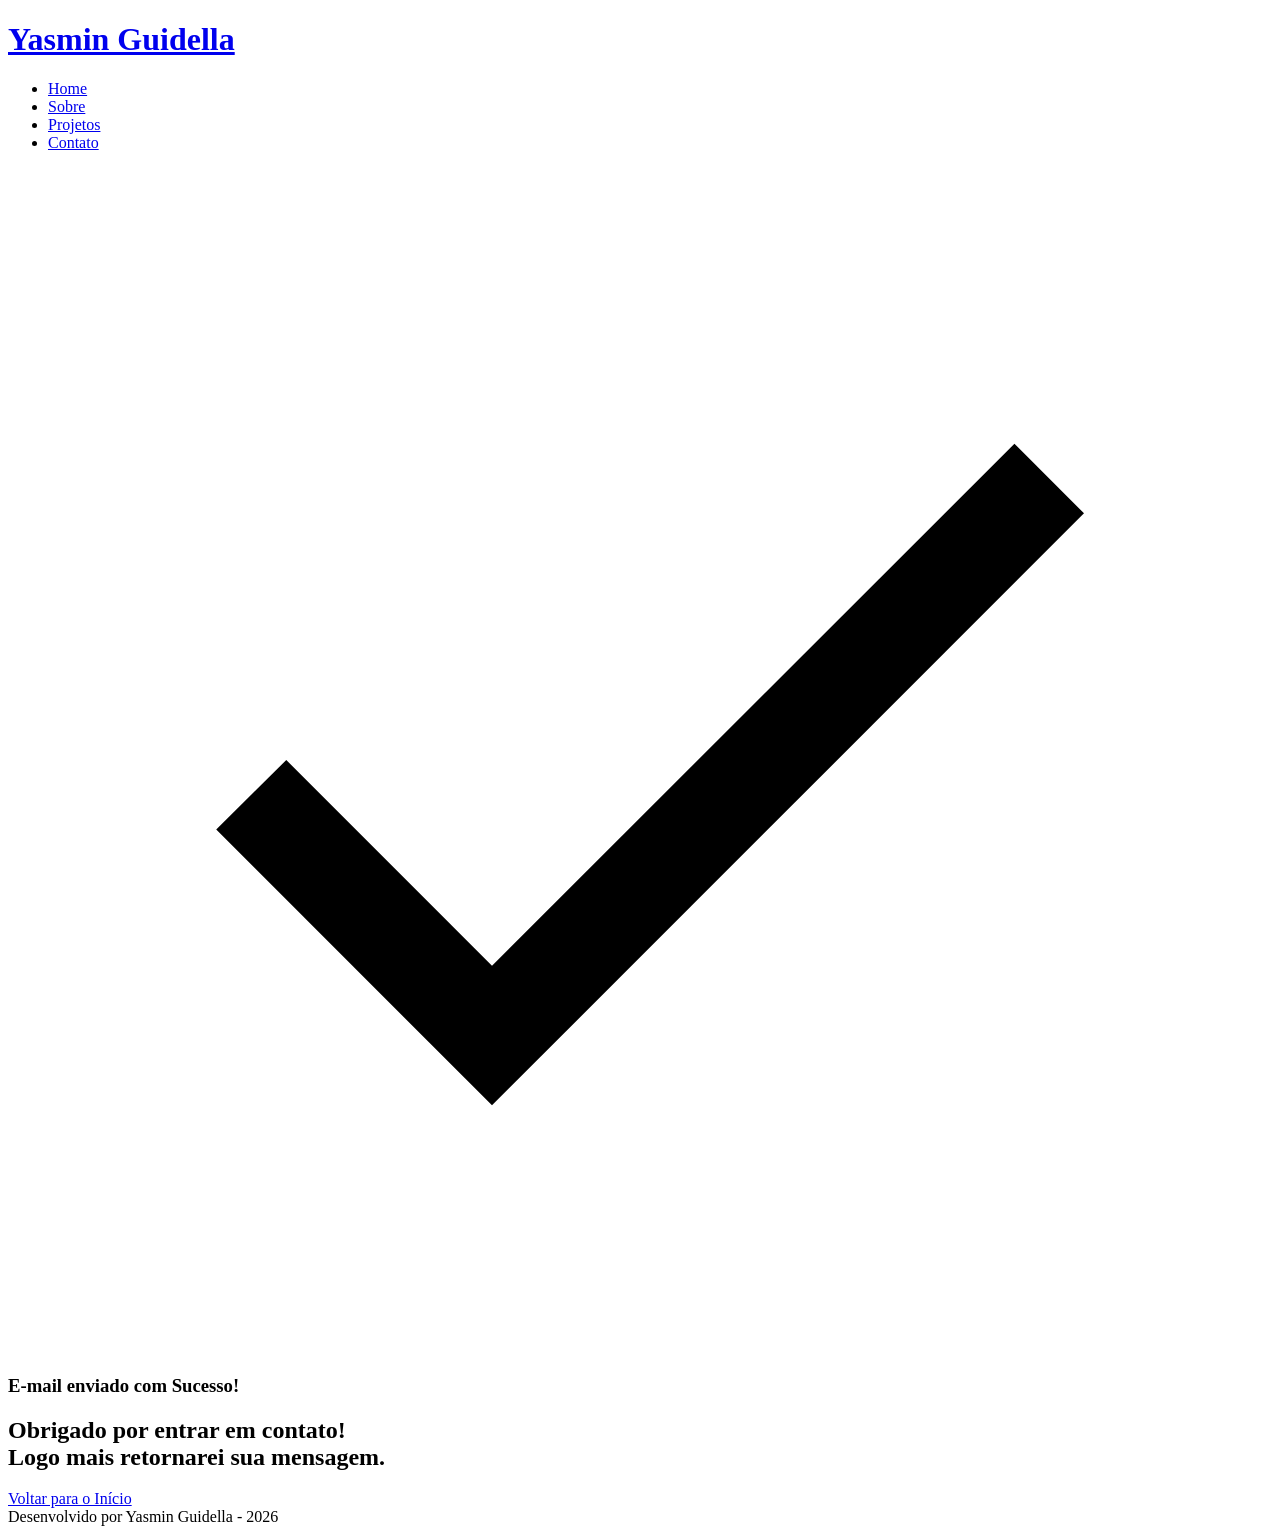
==== success.html @ c7dc5164 "feat:portfolio completo em html básico" ====
<!DOCTYPE html>
<html lang="pt-br">
<head>
    <meta charset="UTF-8">
    <meta name="viewport" content="width=device-width, initial-scale=1.0">
    <meta name="author" content="Yasmin Guidella">
    <meta name="description" content="Mensagem enviada com sucesso! Obrigado pelo contato no meu portfólio.">
    <meta name="robots" content="index, follow">

    <link rel="icon" type="image/svg+xml" href="./assets/img/favicon.svg">

    <title>Sucesso | Yasmin Guidella</title>
</head>
<body>

    <header class="menu-container">
        <h1><a href="index.html">Yasmin Guidella</a></h1>

        <nav>
            <ul>
                <li><a href="index.html">Home</a></li>
                <li><a href="index.html#about">Sobre</a></li>
                <li><a href="index.html#projects">Projetos</a></li>
                <li><a href="index.html#contact">Contato</a></li>
            </ul>
        </nav>
    </header>

    <main>

        <section class="success-container">
            <article class="success-content">

                <figure class="success-icon">
                    <img src="./assets/img/success.svg" 
                         alt="Ilustração de sucesso" 
                         class="float-animation">
                </figure>

                <h1>E-mail enviado com Sucesso!</h1>
                <h2>Obrigado por entrar em contato! <br> Logo mais retornarei sua mensagem.</h2>

                <a class="botao" href="index.html">Voltar para o Início</a>

            </article>
        </section>

    </main>

    <footer>
        Desenvolvido por Yasmin Guidella - 2026
    </footer>

</body>
</html>
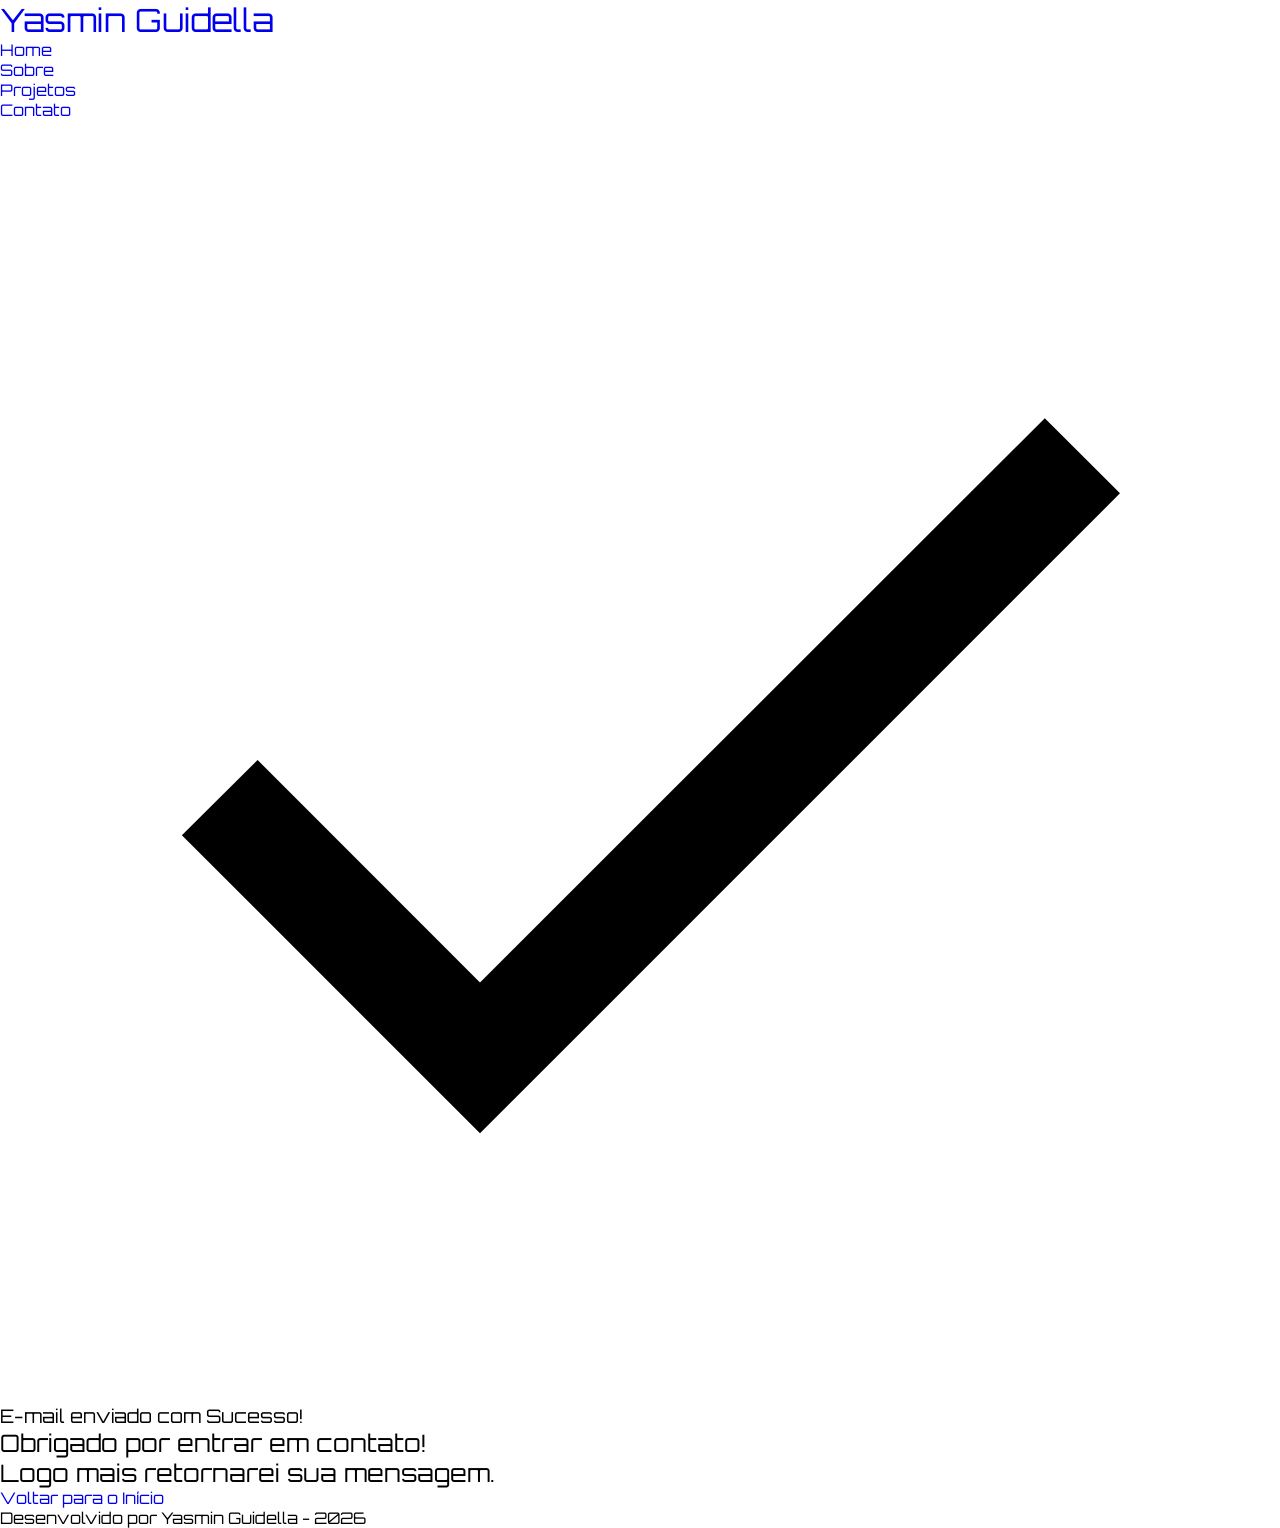
==== commit 6ec6d255: "style: realiza o reset global com a fonte Orbitron" ====
--- a/success.html
+++ b/success.html
@@ -1,6 +1,14 @@
 <!DOCTYPE html>
 <html lang="pt-br">
 <head>
+    <!-- Fontes do Google -->
+    <link rel="preconnect" href="https://fonts.googleapis.com">
+    <link rel="preconnect" href="https://fonts.gstatic.com" crossorigin>
+
+    <!-- Fonte do Google - Orbitron -->
+    <link href="https://fonts.googleapis.com/css2?family=Orbitron:wght@400;500;600;700;800;900&display=swap" rel="stylesheet">
+
+    
     <meta charset="UTF-8">
     <meta name="viewport" content="width=device-width, initial-scale=1.0">
     <meta name="author" content="Yasmin Guidella">
@@ -10,6 +18,8 @@
     <link rel="icon" type="image/svg+xml" href="./assets/img/favicon.svg">
 
     <title>Sucesso | Yasmin Guidella</title>
+
+    <link rel="stylesheet" href="./assets/css/style.css">
 </head>
 <body>
 
--- a/assets/css/style.css
+++ b/assets/css/style.css
@@ -0,0 +1,9 @@
+* {
+    margin: 0;
+    padding: 0;
+    box-sizing: border-box;
+    font-family: 'Orbitron', sans-serif;
+    font-weight: 400;
+    text-decoration: none;
+    outline: 0;
+}
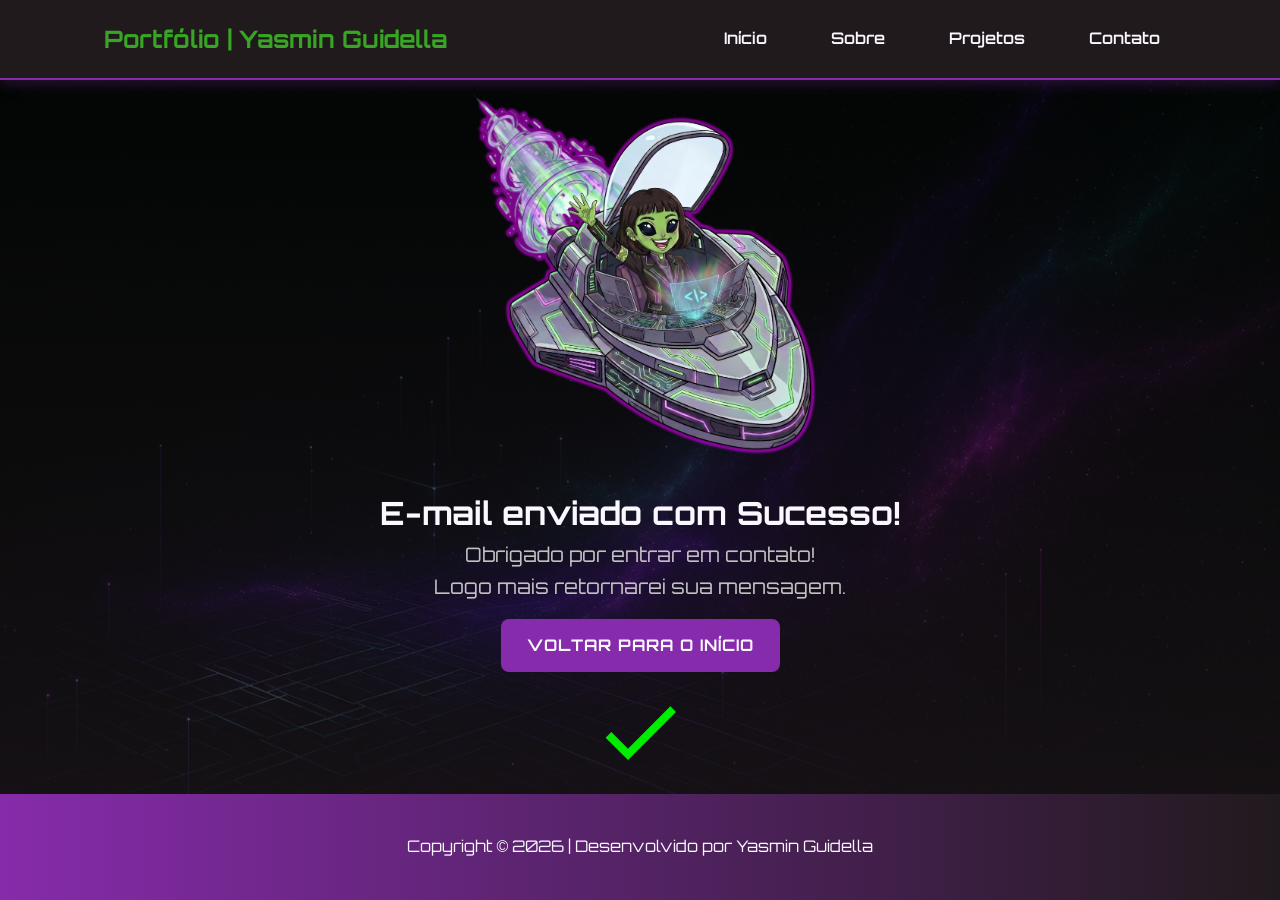
==== commit 07ac7055: "Style: base concluida" ====
--- a/success.html
+++ b/success.html
@@ -17,23 +17,25 @@
 
     <link rel="icon" type="image/svg+xml" href="./assets/img/favicon.svg">
 
+    <link rel="stylesheet" href="./assets/css/style.css">
+
     <title>Sucesso | Yasmin Guidella</title>
-
-    <link rel="stylesheet" href="./assets/css/style.css">
 </head>
 <body>
 
-    <header class="menu-container">
-        <h1><a href="index.html">Yasmin Guidella</a></h1>
-
-        <nav>
-            <ul>
-                <li><a href="index.html">Home</a></li>
-                <li><a href="index.html#about">Sobre</a></li>
-                <li><a href="index.html#projects">Projetos</a></li>
-                <li><a href="index.html#contact">Contato</a></li>
-            </ul>
-        </nav>
+    <header>
+        <div class="menu-content">
+            <a href="index.html" id="titulo">Portfólio | Yasmin Guidella</a>
+            
+            <nav>
+                <ul class="menu-list">
+                    <li><a href="index.html">Início</a></li>
+                    <li><a href="index.html#about">Sobre</a></li>
+                    <li><a href="index.html#projects">Projetos</a></li>
+                    <li><a href="index.html#contact">Contato</a></li>
+                </ul>
+            </nav>
+        </div>
     </header>
 
     <main>
@@ -41,16 +43,22 @@
         <section class="success-container">
             <article class="success-content">
 
-                <figure class="success-icon">
-                    <img src="./assets/img/success.svg" 
-                         alt="Ilustração de sucesso" 
-                         class="float-animation">
+                <figure class="success-personagem">
+                    <img src="./assets/img/personagem_nave.png" 
+                         alt="Yasmin alien na Nave" 
+                         class="float-success">
                 </figure>
+
 
                 <h1>E-mail enviado com Sucesso!</h1>
                 <h2>Obrigado por entrar em contato! <br> Logo mais retornarei sua mensagem.</h2>
 
                 <a class="botao" href="index.html">Voltar para o Início</a>
+
+                <figure class="success-icon">
+                    <img src="./assets/img/success.svg" 
+                         alt="Check de sucesso">
+                </figure>
 
             </article>
         </section>
@@ -58,8 +66,9 @@
     </main>
 
     <footer>
-        Desenvolvido por Yasmin Guidella - 2026
+        <p>Copyright © 2026 | Desenvolvido por Yasmin Guidella</p>
     </footer>
 
 </body>
+
 </html>
--- a/assets/css/style.css
+++ b/assets/css/style.css
@@ -6,4 +6,769 @@
     font-weight: 400;
     text-decoration: none;
     outline: 0;
+}
+
+:root {
+    /* 1. PALETA DE CORES */
+    --purple-50: #f4eaff;
+    --purple-100: #e9dcfa;
+    --purple-200: #cdb3f0;
+    --purple-300: #b186e5;
+    --purple-400: #9460db;
+    --purple-500: #862BAB; /* O Roxo Principal das suas abas */
+    --purple-600: #6b36c8;
+    --purple-700: #5b2ca0;
+    --purple-800: #4c2177;
+    --purple-900: #211A1D; /* Roxo ultra escuro */
+
+    /* 2. CORES NEUTRAS */
+    --black: #000501;      /* O fundo preto que você quer */
+    --white: #FAF7FF;      /* Escrita em Branco */
+    --silver: #C2C1C2;     /* O Silver bonito para textos secundários */
+    --gray-400: #505861;   /* Cinza auxiliar */
+
+    /* 3. CORES DE INTERAÇÃO */
+    --neon-green: #38A524;        /* Para ícones e detalhes */
+    --neon-green-active: #2bff00; /* O brilho quando alguém clicar */
+    --error: #e63946;             /* Cor de erro padrão */
+
+    /* 4. SOMBRAS E BRILHOS */
+    --shadow-sm: 0 0.25rem 0.5rem rgba(0, 0, 0, 0.05);
+    --shadow-md: 0 0.25rem 0.75rem rgba(134, 43, 171, 0.3); /* Brilho Roxo */
+    --shadow-lg: 0 0.5rem 1.5rem rgba(56, 165, 36, 0.2);   /* Brilho Verde */
+
+    /* 5. ESPAÇAMENTOS */
+    --spacing-xs: 0.5rem;
+    --spacing-sm: 1rem;
+    --spacing-md: 1.5rem;
+    --spacing-lg: 2rem;
+    --spacing-xl: 3rem;
+    --spacing-2xl: 4rem;
+
+    /* 6. TAMANHOS DE FONTE */
+    --text-sm: 0.75rem;
+    --text-base: 1rem;
+    --text-lg: 1.25rem;
+    --text-xl: 1.5rem;
+    --text-2xl: 2rem;
+    --text-3xl: 2.5rem;
+
+    /* 7. BORDAS E ANIMAÇÃO */
+    --radius-sm: 0.25rem;
+    --radius-md: 0.5rem;
+    --radius-lg: 1rem;
+    --radius-xl: 2rem;
+    --radius-full: 9999px;
+    --transition-default: all 0.3s ease;
+}
+
+html {
+    scroll-behavior: smooth;
+}
+
+body {
+    display: flex;
+    flex-direction: column;
+    min-height: 100vh;
+    
+    /* Identidade Visual */
+    background-color: var(--black); 
+    background-image: linear-gradient(rgba(0, 5, 1, 0.8), rgba(33, 26, 29, 0.7)), url('../img/background_portfolio_1.png');
+    background-size: cover;
+    background-position: center;
+    background-attachment: fixed;
+    background-repeat: no-repeat;
+
+    line-height: 1.6;
+    color: var(--white); /* Texto principal em branco */
+}
+
+main {
+    flex: 1;
+}
+
+.section-container {
+    max-width: 70rem;
+    min-height: 40rem;
+    width: 100%;
+    margin: 0 auto 4rem auto;
+    padding: var(--spacing-xl);
+    box-sizing: border-box;
+    background-color: rgba(33, 26, 29, 0.6);
+    border-radius: var(--radius-lg);
+    box-shadow: var(--shadow-md);
+    scroll-margin-top: 6rem;
+    overflow: hidden;
+}
+
+
+/* Unificando o comportamento de todas as seções */
+.hero-container, 
+.about-container, 
+.projects-container,
+.projects-wrapper, 
+.contact-container {
+    display: flex;
+    align-items: center; 
+    justify-content: space-between;
+    gap: var(--spacing-2xl);
+    width: 100%;
+    min-height: 40rem; 
+}
+
+
+.hero-image,
+.about-image,
+.projects-image, 
+.contact-image-box {
+    flex: 0 0 22rem;
+    max-width: 22rem;
+    min-height: 40rem;
+    width: 22rem;
+    display: flex;
+    justify-content: center;
+    position: relative;
+    overflow: hidden;
+}
+
+.hero-image img, 
+.about-image img, 
+.projects-personagem-fixed img, 
+.contact-image-box img {
+    width: 100%;
+    height: 100%;
+    object-fit: contain; 
+}
+
+.hero-content, 
+.about-content, 
+.projects-content-box, 
+.contact-content-wrapper {
+    flex: 1;
+    min-width: 0;
+    display: flex;
+    flex-direction: column;
+    justify-content: center;
+}
+
+/* Container para agrupar botões */
+.buttons-container {
+    display: flex;
+    gap: var(--spacing-sm);
+    flex-wrap: wrap; /* Garante que não quebre em telas pequenas */
+}
+
+/* Configurações Base de todos os Botões */
+.botao, .botao-outline {
+    display: inline-block;
+    padding: 0.75rem 1.5rem;
+    border: 2px solid transparent; /* Reserva o espaço da borda */
+    border-radius: var(--radius-md);
+    font-size: var(--text-base);
+    font-weight: 700;
+    text-align: center;
+    cursor: pointer;
+    transition: var(--transition-default);
+    text-transform: uppercase;
+    letter-spacing: 1px;
+}
+
+/* --- Botão Primário (Preenchido) --- */
+.botao {
+    border-color: var(--purple-500);
+    background-color: var(--purple-500);
+    color: var(--white);
+}
+
+.botao:hover {
+    background-color: var(--purple-600);
+    border-color: var(--purple-600);
+    box-shadow: var(--shadow-md); /* glow roxo */
+    transform: translateY(-0.25rem);
+}
+
+/* --- Botão Outline (Transparente) --- */
+.botao-outline {
+    border-color: var(--purple-500);
+    background-color: transparent;
+    color: var(--purple-300); /* Roxo mais claro para ler melhor no fundo preto */
+}
+
+.botao-outline:hover {
+    background-color: var(--purple-500);
+    color: var(--white);
+    transform: translateY(-0.25rem);
+    box-shadow: var(--shadow-md);
+}
+
+/* --- ESTADO DE CLIQUE  --- */
+.botao:active, .botao-outline:active {
+    background-color: var(--neon-green-active);
+    border-color: var(--neon-green-active);
+    color: var(--black); /* Texto preto para alto contraste no verde brilhante */
+    transform: translateY(0); /* Volta para a posição original ao apertar */
+}
+
+/* --- Modificador: Botão Pequeno (Projetos) --- */
+.botao-sm {
+    min-width: 8rem;
+    padding: 0.5rem 1rem;
+    border-width: 1px;
+    border-radius: var(--radius-sm);
+    font-size: var(--text-sm);
+}
+
+header {
+    position: sticky;
+    top: 0;
+    z-index: 1000;
+    width: 100%;
+    height: 5rem;
+    border-bottom: 0.15rem solid var(--purple-500);
+    background-color: var(--purple-900);
+    box-shadow: var(--shadow-md);
+}
+
+header a {
+    font-weight: 600;
+    color: var(--white);
+    transition: var(--transition-default);
+}
+
+header a:hover {
+    color: var(--neon-green);
+}
+
+#titulo {
+    font-size: var(--text-xl);
+    font-weight: 700;
+    color: var(--neon-green);
+}
+
+.menu-content {
+    display: flex;
+    justify-content: space-between;
+    align-items: center;
+    max-width: 70rem;
+    height: 100%;
+    margin: 0 auto;
+    padding: 0 var(--spacing-md);
+}
+
+.menu-list {
+    display: flex;
+    gap: var(--spacing-lg);
+    list-style:none;
+}
+
+.menu-list a {
+    padding: var(--spacing-xs) var(--spacing-sm);
+}
+
+.hero-content {
+    display:flex;
+    flex: 1;
+    flex-direction: column;
+    gap: var(--spacing-sm);
+}
+
+.hero-content span {
+    font-size: var(--text-lg);
+    font-weight: 700;
+    color: var(--neon-green);
+}
+
+.hero-content h1 {
+    font-size: var(--text-3xl);
+    font-weight: 700;
+}
+
+.hero-content p, .about-content p, .contact-info p {
+    font-size: var(--text-base);
+    color: var(--silver); 
+}
+
+.hero-image {
+    min-height: 40rem;
+}
+
+
+.hero-image img {
+    width: 100%;
+    max-height: 35rem;
+    max-width: 32rem;
+    border-radius: var(--radius-lg);
+}
+
+@keyframes float {
+    0%, 100% { transform: translate(-50%, -50%); }
+    50% { transform: translate(-50%, calc(-50% - 1rem)); }
+}
+
+.float-animation {
+    animation: float 3s ease-in-out infinite;
+}
+
+.img-hero {
+    position: absolute;
+    top: 50%;
+    left: 50%;
+    transform: translate(-50%, -50%);
+    width: 100%;
+    height: auto;
+    object-fit: contain;
+}
+
+/* esconde a foto real iniciamente */
+.hover-photo {
+    opacity: 0;
+    visibility: hidden;
+}
+
+/* Quando o mouse passa no container da imagem */
+.hero-image:hover .principal {
+    opacity: 0; /* Esconde a personagem */
+}
+
+.hero-image:hover .hover-photo {
+    opacity: 1; /* Mostra foto real */
+    visibility: visible;
+}
+
+.about-image{
+    flex: 0 0 22rem;        
+    display: flex;
+    justify-content: center;
+}
+
+.about-image img {
+    width: 100%;
+    max-width:100%;
+    height:auto;
+    box-shadow: none;
+    border: none;     
+    border-radius: 0;
+    animation: float-about 3s ease-in-out infinite;
+}
+
+
+@keyframes float-about {
+     0%, 100% { transform: translate(0%); }
+     50% { transform: translateY(-0.8rem); }
+}
+
+.about-content h2,
+.projects-container h2,
+.contact-header h2 {
+    margin-bottom: var(--spacing-md);
+    font-size: var(--text-2xl);
+    font-weight: 700;
+    color: var(--neon-green);
+}
+
+.about-content p {
+    margin-bottom: var(--spacing-sm);
+    text-align: justify;
+}
+
+.about-buttons-data {
+    display: flex;
+    justify-content: space-between;
+    align-items: center;
+    gap: var(--spacing-lg);
+    margin-top: var(--spacing-lg);
+}
+
+.about-buttons-data .buttons-container {
+    margin-right: auto;
+}
+
+.data-container {
+    display: flex;
+    gap: var(--spacing-lg);
+    margin-top: 0;
+}
+
+.data-item {
+    display: flex;
+    flex-direction: column;
+    align-items: center;
+}
+
+.data-number {
+    font-size: var(--text-xl);
+    font-weight: 700;
+    text-align: center;
+    color: var(--neon-green);
+}
+
+.data-label {
+    font-size: var(--text-base);
+    text-align: center;
+    color: var(--silver);
+}
+
+.projects-container {
+   display: block;
+}
+
+.projects-wrapper {
+    display: flex;
+    align-items: stretch;
+    gap: var(--spacing-xl);
+    width: 100%;
+}
+
+.projects-content-box {
+    flex: 1; 
+    min-width: 0;
+}
+
+.projects-title {
+    text-align: left;
+    margin-bottom: var(--spacing-lg);
+    color: var(--neon-green);
+    font-size: var(--text-2xl);
+    font-weight: 700;
+}
+
+.projects-swiper {
+    width: 100%;
+    overflow: hidden;
+    position: relative;
+    padding-bottom: 3rem;
+}
+
+.project-card {
+    display: flex;
+    flex-direction: column;
+    background-color: var(--purple-900);
+    border: 1px solid var(--purple-500);
+    border-radius: var(--radius-md);
+    padding: var(--spacing-xl);
+    
+    width: 100%; 
+    min-height: 30rem; /* Campo fixo de projetos */
+    transition: var(--transition-default);
+}
+
+.project-card:hover {
+    box-shadow: 0 0 20px var(--neon-green);
+    transform: translateY(-0.5rem);
+}
+
+.projects-personagem-fixed {
+    flex: 0 0 22rem;
+    display: flex;
+    justify-content: center;
+    align-items: center;
+}
+
+.project-image img {
+    width: 4rem;
+    height: auto;
+    filter: drop-shadow(0 0 5px var(--purple-300));
+}
+
+.project-image {
+    background: rgba(255, 255, 255, 0.05);
+    padding: var(--spacing-md);
+    border-radius: var(--radius-md);
+    margin-bottom: var(--spacing-md);
+    display: flex;
+    justify-content: center;
+    align-items: center;
+    height: 8rem;
+}
+
+.projects-personagem-fixed img {
+    width: 100%;
+    height: auto;
+    max-width: 25rem;
+    animation: float-about 3s ease-in-out infinite; 
+}
+
+.project-content {
+    display: flex;
+    flex-direction: column;
+    flex: 1;
+}
+
+.project-content h3 {
+    color: var(--white);
+    margin-bottom: var(--spacing-xs);
+}
+
+.project-content p {
+    color: var(--silver);
+    margin-bottom: var(--spacing-md);
+}
+
+.project-tags {
+    display: flex;
+    flex-wrap: wrap;
+    gap: var(--spacing-xs);
+    margin-bottom: var(--spacing-md);
+}
+
+.tag {
+    padding: 0.25rem 0.75rem;
+    background-color: var(--purple-500);
+    border-radius: var(--radius-full);
+    font-size: var(--text-sm);
+    font-weight: 700;
+    color: var(--white);
+}
+
+.project-buttons {
+    display: flex;
+    justify-content: center;
+    align-items: center;
+    gap: var(--spacing-sm);
+    margin-top: auto;
+}
+
+.swiper-wrapper {
+    align-items: stretch;
+}
+
+.swiper-slide {
+    display: flex; 
+    height: auto;
+}
+
+.swiper-button-next,
+.swiper-button-prev {
+    width: 2rem;
+    height: 2rem;
+}
+
+.swiper-button-next::after,
+.swiper-button-prev::after {
+    font-size: 2.3rem;
+    color: var(--neon-green);
+    font-weight: bold;
+}
+
+.swiper-button-next:hover::after,
+.swiper-button-prev:hover::after {
+    font-size: 3rem;
+    color: var(--neon-green-active);
+    text-shadow: 0 0 15px var(--neon-green);
+}
+
+/* Customizando as bolinhas da paginação (bullets) */
+.swiper-pagination-bullet {
+    width: 0.8rem;
+    height: 0.8rem;
+    background-color: var(--silver);
+    opacity: 0.5;
+}
+
+.swiper-pagination-bullet-active {
+    width: 2.5rem;          
+    border-radius: var(--radius-sm); 
+    background-color: var(--neon-green);
+    opacity: 1;
+    box-shadow: 0 0 8px var(--neon-green);
+}
+
+.contact-container {
+    display: flex;
+    align-items: center;
+    justify-content: space-between;
+    gap: var(--spacing-2xl);
+    width: 100%;
+    min-height: 35rem;
+}
+
+.social-container {
+    display: flex;
+    justify-content: center;
+    gap: var(--spacing-md);
+    width: 100%;
+    max-width: 40rem; 
+}
+.social-icon {
+    width: 3rem;
+    height: 3rem;
+    display: flex;
+    align-items: center;
+    justify-content: center;
+    background: rgba(134, 43, 171, 0.1);
+    border-radius: var(--radius-md);
+    transition: var(--transition-default);
+}
+
+.social-icon img {
+    width: 100%;
+    filter: brightness(0) invert(1);
+    transition: var(--transition-default);
+}
+
+.social-icon:hover {
+    background: var(--purple-500);
+    transform: translateY(-0.3rem);
+}
+
+.social-icon:hover img {
+    filter: invert(48%) sepia(79%) saturate(2476%) hue-rotate(86deg) brightness(118%) contrast(119%);
+}
+
+.contact-image-box {
+    flex: 0 0 20rem;
+    max-width: 20rem;
+    display: flex;
+    justify-content: center;
+    align-items: center;
+}
+
+.contact-image-box img {
+    width: 100%;
+    height: auto;
+    object-fit: contain;
+    max-height: 38rem; 
+    animation: float-about 3s ease-in-out infinite;
+}
+
+.contact-content-wrapper {
+    flex: 1;
+    display: flex;
+    flex-direction: column;
+    align-items: center;
+}
+
+.contact-header {
+    text-align: center;
+    width: 100%;
+    max-width: 40rem; 
+    margin-bottom: var(--spacing-md);
+}
+
+.contact-header h2 {
+    color: var(--neon-green);
+    font-size: var(--text-2xl);
+    font-weight: 700;
+}
+
+#formulario {
+    width: 100%;
+    max-width: 40rem;
+    max-height: 40rem;
+    background: rgba(33, 26, 29, 0.4);
+    padding: var(--spacing-sm);
+    border-radius: var(--radius-md);
+    display: flex;
+    flex-direction: column;
+    gap: 0.5rem;
+}
+
+#formulario label {
+    font-size: var(--text-lg);
+    font-weight: 700;
+    color: var(--white);
+    margin-bottom: -0.2rem;
+}
+
+#formulario input, 
+#formulario textarea {
+    width: 100%;
+    padding: 0.3rem;
+    background: rgba(255, 255, 255, 0.05);
+    border: 1px solid var(--purple-400);
+    border-radius: var(--radius-sm);
+    color: var(--white);
+    font-family: 'Orbitron', sans-serif;
+    transition: var(--transition-default);
+}
+
+#formulario textarea {
+    min-height: 100px;
+    resize: none;
+}
+
+#formulario input:focus, 
+#formulario textarea:focus {
+    border-color: var(--neon-green);
+    box-shadow: 0 0 10px var(--neon-green);
+    outline: none;
+}
+
+footer {
+    padding: 2.5rem; 
+    background: linear-gradient(to right, var(--purple-500), var(--purple-900)); 
+    text-align: center; 
+    color: var(--white);
+}
+
+@keyframes float-success {
+    0%, 100% { transform: translateY(0); }
+    50% { transform: translateY(-1rem); }
+}
+
+.float-success {
+    animation: float-success 3s ease-in-out infinite;
+}
+
+.success-container {
+    display: flex;
+    flex-direction: column;
+    justify-content: center;
+    align-items: center;
+}
+
+.success-content {
+    display: flex;
+    flex-direction: column;
+    align-items: center;
+    max-width: 35rem;
+}
+
+.success-content h1 {
+    text-align: center;
+    font-size: var(--text-2xl);
+    font-weight: 700;
+    margin-top: var(--spacing-sm);
+}
+
+.success-content h2 {
+    text-align: center;
+    font-size: var(--text-lg);
+    color: var(--silver);
+}
+
+.success-personagem {
+    display: flex;
+    justify-content: center;
+    align-items: center;
+    width: 100%;
+    max-width: 22rem;
+    margin-bottom: var(--spacing-sm);
+}
+
+.success-personagem img {
+    position: relative;
+    width: 100%;
+    height: auto;
+    object-fit: contain;
+    transform: none;
+}
+
+.success-icon {
+    display: flex;
+    align-items: center;
+    justify-content: center;
+    width: 7.5rem;
+    height: 7.5rem;
+}
+
+.success-icon img {
+    width: 6rem;
+    height: 6rem;
+    filter: invert(48%) sepia(79%) saturate(2476%) hue-rotate(86deg) brightness(118%) contrast(119%);
+}
+
+.success-content .botao {
+    margin-top: var(--spacing-sm);
+    z-index: 10;
 }
